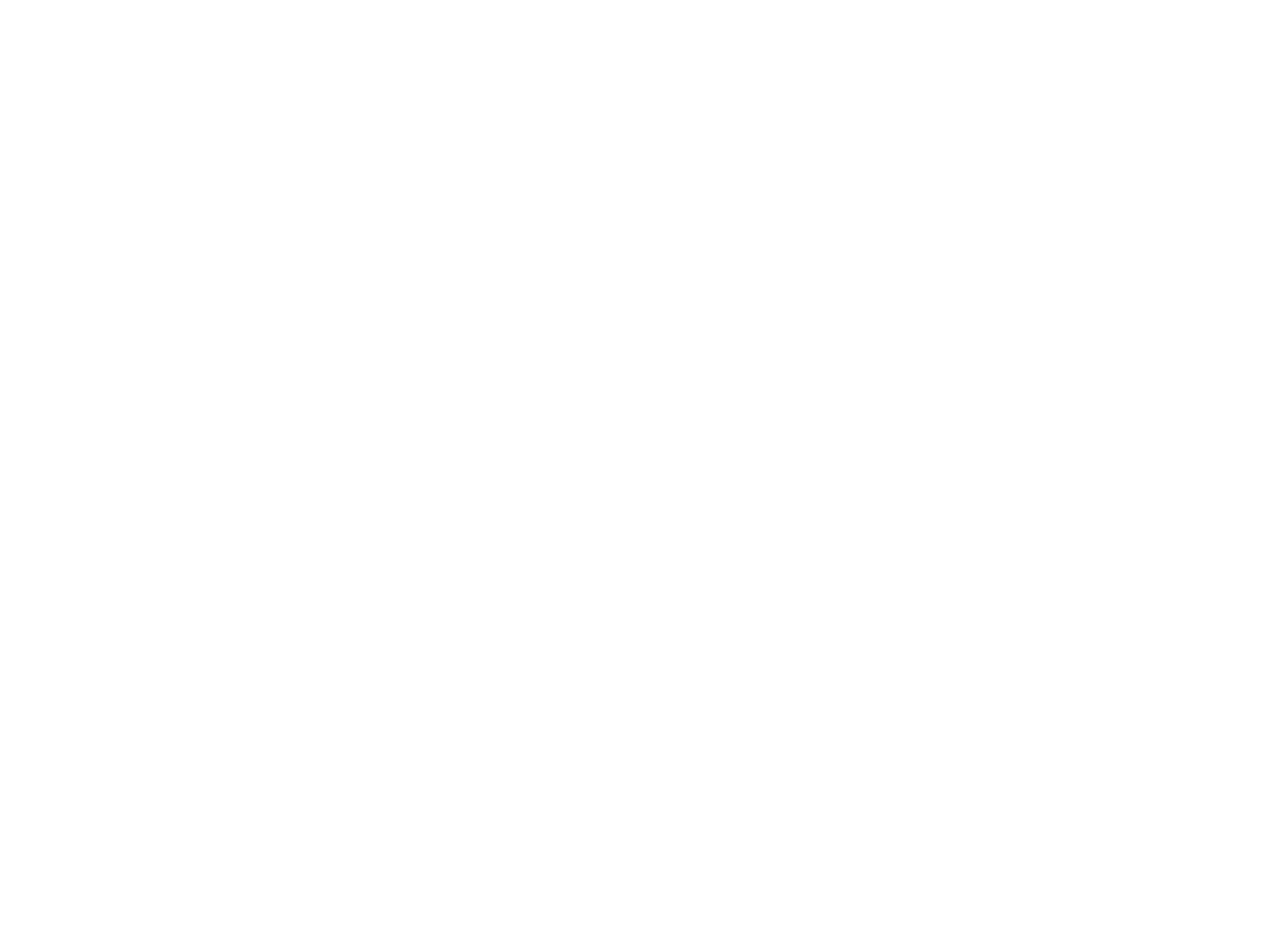
==== index.html @ 2949f4a7 "Init" ====
<html>
    <head>
        <title>Shop - Project by Pragmatic</title>
        <link href="https://stackpath.bootstrapcdn.com/bootstrap/4.3.1/css/bootstrap.min.css" rel="stylesheet" integrity="sha384-ggOyR0iXCbMQv3Xipma34MD+dH/1fQ784/j6cY/iJTQUOhcWr7x9JvoRxT2MZw1T" crossorigin="anonymous">
        <link rel="stylesheet" href="https://use.fontawesome.com/releases/v5.8.2/css/all.css" integrity="sha384-oS3vJWv+0UjzBfQzYUhtDYW+Pj2yciDJxpsK1OYPAYjqT085Qq/1cq5FLXAZQ7Ay" crossorigin="anonymous">
        <script src="https://code.jquery.com/jquery-3.4.1.min.js" integrity="sha256-CSXorXvZcTkaix6Yvo6HppcZGetbYMGWSFlBw8HfCJo=" crossorigin="anonymous"></script>
        <script src="https://stackpath.bootstrapcdn.com/bootstrap/4.3.1/js/bootstrap.min.js" integrity="sha384-JjSmVgyd0p3pXB1rRibZUAYoIIy6OrQ6VrjIEaFf/nJGzIxFDsf4x0xIM+B07jRM" crossorigin="anonymous"></script>
        <script src="https://stackpath.bootstrapcdn.com/bootstrap/4.3.1/js/bootstrap.bundle.min.js" integrity="sha384-xrRywqdh3PHs8keKZN+8zzc5TX0GRTLCcmivcbNJWm2rs5C8PRhcEn3czEjhAO9o" crossorigin="anonymous"></script>
        <script src="header.js"></script>
        <script src="ProductClass.js"></script>
        <script src="SocksClass.js"></script>
        <script type="text/javascript">
            "use strict";
            $(document).ready(function() {
                let dummySocks = [
                    {
                        name: "Happy Socks",
                        description: "Best socks ever",
                        images: 'socks.png',
                        price: 10,
                        inStock: 10,
                        attributes: [
                            {size: 'L', price: 20, inStock: 3},
                            {size: 'M', price: 15, inStock: 5}
                        ]
                    }
                ];

                let products = [];
                for(let i in dummySocks) {
                    let dummySock = dummySocks[i];

                    let product = new Product(dummySock.name, dummySock.description, dummySock.images, dummySock.price, dummySock.inStock, dummySock.attributes);
                    products.push(product);

                    console.log(product);
                }

                //console.log(products);
            });
        </script>
    </head>
    <body>
        <div class="container mt-5">
            <div class="navigation"></div>
            <div class="products"></div>
        </div>
    </body>
</html>
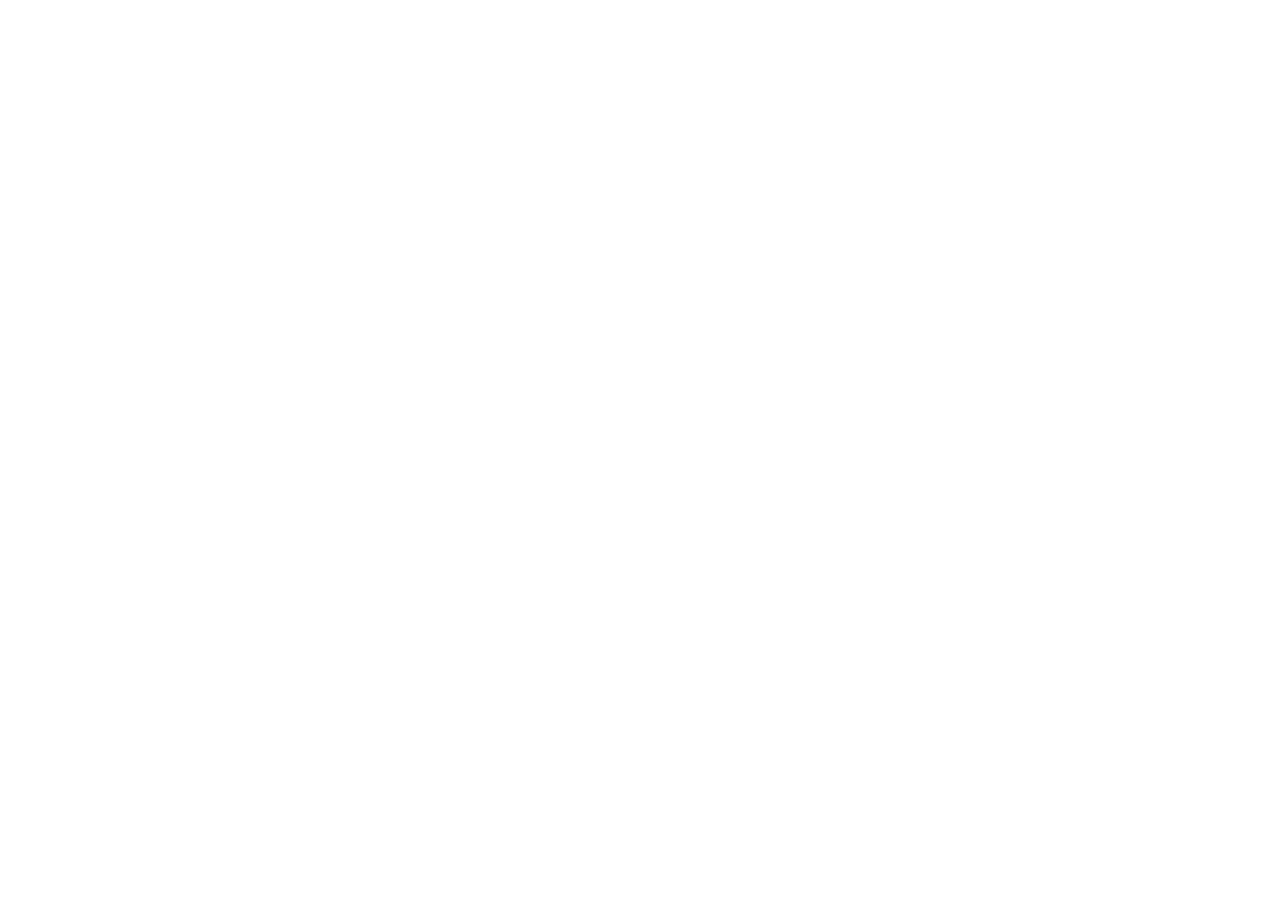
==== commit 26617035: "display product" ====
--- a/index.html
+++ b/index.html
@@ -1,49 +1,81 @@
 <html>
     <head>
         <title>Shop - Project by Pragmatic</title>
+        <meta http-equiv="content-type" content="text/html; charset=utf-8" />
         <link href="https://stackpath.bootstrapcdn.com/bootstrap/4.3.1/css/bootstrap.min.css" rel="stylesheet" integrity="sha384-ggOyR0iXCbMQv3Xipma34MD+dH/1fQ784/j6cY/iJTQUOhcWr7x9JvoRxT2MZw1T" crossorigin="anonymous">
         <link rel="stylesheet" href="https://use.fontawesome.com/releases/v5.8.2/css/all.css" integrity="sha384-oS3vJWv+0UjzBfQzYUhtDYW+Pj2yciDJxpsK1OYPAYjqT085Qq/1cq5FLXAZQ7Ay" crossorigin="anonymous">
+        <link rel="stylesheet" href="css/style.css">
         <script src="https://code.jquery.com/jquery-3.4.1.min.js" integrity="sha256-CSXorXvZcTkaix6Yvo6HppcZGetbYMGWSFlBw8HfCJo=" crossorigin="anonymous"></script>
         <script src="https://stackpath.bootstrapcdn.com/bootstrap/4.3.1/js/bootstrap.min.js" integrity="sha384-JjSmVgyd0p3pXB1rRibZUAYoIIy6OrQ6VrjIEaFf/nJGzIxFDsf4x0xIM+B07jRM" crossorigin="anonymous"></script>
         <script src="https://stackpath.bootstrapcdn.com/bootstrap/4.3.1/js/bootstrap.bundle.min.js" integrity="sha384-xrRywqdh3PHs8keKZN+8zzc5TX0GRTLCcmivcbNJWm2rs5C8PRhcEn3czEjhAO9o" crossorigin="anonymous"></script>
         <script src="header.js"></script>
         <script src="ProductClass.js"></script>
         <script src="SocksClass.js"></script>
-        <script type="text/javascript">
-            "use strict";
-            $(document).ready(function() {
-                let dummySocks = [
-                    {
-                        name: "Happy Socks",
-                        description: "Best socks ever",
-                        images: 'socks.png',
-                        price: 10,
-                        inStock: 10,
-                        attributes: [
-                            {size: 'L', price: 20, inStock: 3},
-                            {size: 'M', price: 15, inStock: 5}
-                        ]
-                    }
-                ];
-
-                let products = [];
-                for(let i in dummySocks) {
-                    let dummySock = dummySocks[i];
-
-                    let product = new Product(dummySock.name, dummySock.description, dummySock.images, dummySock.price, dummySock.inStock, dummySock.attributes);
-                    products.push(product);
-
-                    console.log(product);
-                }
-
-                //console.log(products);
-            });
-        </script>
+        <script src="DisplayProductClass.js"></script>
+        
     </head>
     <body>
         <div class="container mt-5">
             <div class="navigation"></div>
-            <div class="products"></div>
+            <div class="products row p-4"></div>
         </div>
     </body>
+    <script type="text/javascript">
+        $(document).ready(function() {
+            let dummySocks = [
+                {
+                    id: 1,
+                    name: "Happy Socks",
+                    description: "Best socks ever",
+                    images: 'socks.png',
+                    price: 10,
+                    inStock: 10
+                }, {
+                    id: 2,
+                    name: "Happy Socks",
+                    description: "Best socks ever",
+                    images: 'socks.png',
+                    price: 20,
+                    inStock: 10
+                }, {
+                    id: 3,
+                    name: "Happy Socks",
+                    description: "Best socks ever",
+                    images: 'socks.png',
+                    price: 10,
+                    inStock: 10
+                }, {
+                    id: 4,
+                    name: "Happy Socks",
+                    description: "Best socks ever",
+                    images: 'socks.png',
+                    price: 10,
+                    inStock: 10
+                }, {
+                    id: 5,
+                    name: "Happy Socks",
+                    description: "Best socks ever",
+                    images: 'socks.png',
+                    price: 10,
+                    inStock: 10
+                }
+            ];
+
+            let products = [];
+            for(let i in dummySocks) {
+                let dummySock = dummySocks[i];
+
+                let product = new Socks(dummySock.id, dummySock.name, dummySock.description, dummySock.images, dummySock.price, dummySock.inStock);
+                products.push(product);
+            }
+
+
+            for(let i in products) {
+                let displayProduct = new DisplayProduct(products[i]);
+
+                $('.products').append(displayProduct.display());
+            }
+        });
+    </script>
 </html>
+
--- a/css/style.css
+++ b/css/style.css
@@ -0,0 +1,12 @@
+.product-block {
+	box-shadow: 1px 5px 10px #d4d4d4;
+	border-radius: 10px;
+}
+.product-price {
+	font-weight: bold;
+	color: #8c8c8c;
+	font-size: 20px;
+}
+.product-button {
+	width: 100%;
+}